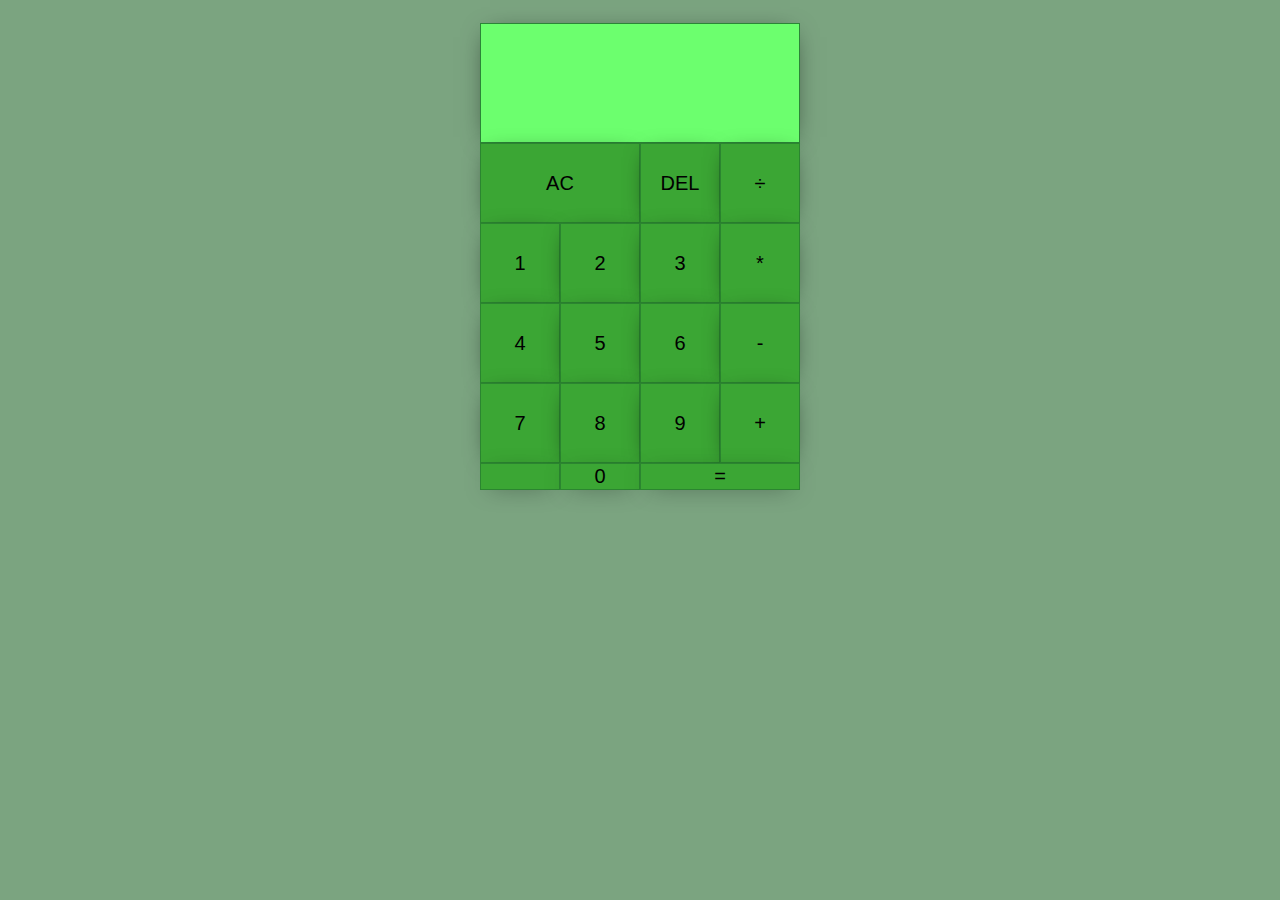
==== kalkulator0.6/index.html @ 6a84cb17 "Wersyfikacja" ====
<!DOCTYPE html>
<html lang="en">
  <head>
    <meta charset="utf-8">
    <meta name="viewport" content="width=device-width, initial-scale=1.0">
    <title>Najlepszy kalkulator</title>
    <link rel="stylesheet" href="style.css">
    <script src="script.js" defer></script>
  </head>
  <body>
    <div class="kalkulator">
      <div class="wynik">
         <div class="poprzednie-dzialanie"></div>
         <div class="aktualne-dzialanie"></div>
       </div>
       <button class="wyczys coll2">AC</button>
       <button class="usun">DEL</button>
       
       <button class="operator">÷</button>
       <button class="cyfra">1</button>
       <button class="cyfra">2</button>
       <button class="cyfra">3</button>

       <button class="operator">*</button>
       <button class="cyfra">4</button>
       <button class="cyfra">5</button>
       <button class="cyfra">6</button>
       
       <button class="operator">-</button>
       <button class="cyfra">7</button>
       <button class="cyfra">8</button>
       <button class="cyfra">9</button>
       
       <button class="operator">+</button>
       <button class="cyfra"></button>
       <button class="cyfra">0</button>
       <button class="rownosc coll2">=</button>
    </div>
  </body>
</html>
---- kalkulator0.6/style.css ----
*, *::after, *::before{
  box-sizing: border-box;
  font-family:sans-serif;
  font-size: 20px;
  font-weight: 450;
  color: rgb(0, 0, 0);
}

body {
  padding: 0px;
  margin:0px;
  background-color: rgb(123, 164, 128);


}
.kalkulator{    
  margin: 23px;
  display: grid;
  justify-content: center;
  align-content: center;
  grid-template-columns: repeat(4, 80px);
  grid-template-rows: minmax(120px, auto) repeat(4, 80px);
}
.wynik{
  background-color: rgb(108, 255, 110);
  grid-column: 1 / -1 ;
  border: 1px solid rgb(43, 133, 55);
  padding: 20px;
  word-wrap: break-word;
  word-break: break-all;
  display: flex;
  justify-content: space-between;
  align-items: flex-end;
  flex-direction: column;
  box-shadow: 0px 4px 25px -10px rgba(0, 0, 0, 0.75);
}


.poprzednie-dzialanie{
  font-size: 16px;
  font-weight: 400;
  color: rgb(0, 0, 0)
}
.aktualne-dzialanie{

  font-size: 30px;
  
}

button{
  cursor: pointer;
  border: 1px solid rgb(43, 133, 48);
  box-shadow: 0px 4px 25px -10px rgba(0, 0, 0, 0.75);
  background-color: rgb(59, 166, 52);
  outline: none;
}

.coll2 {
  grid-column: span 2;
}
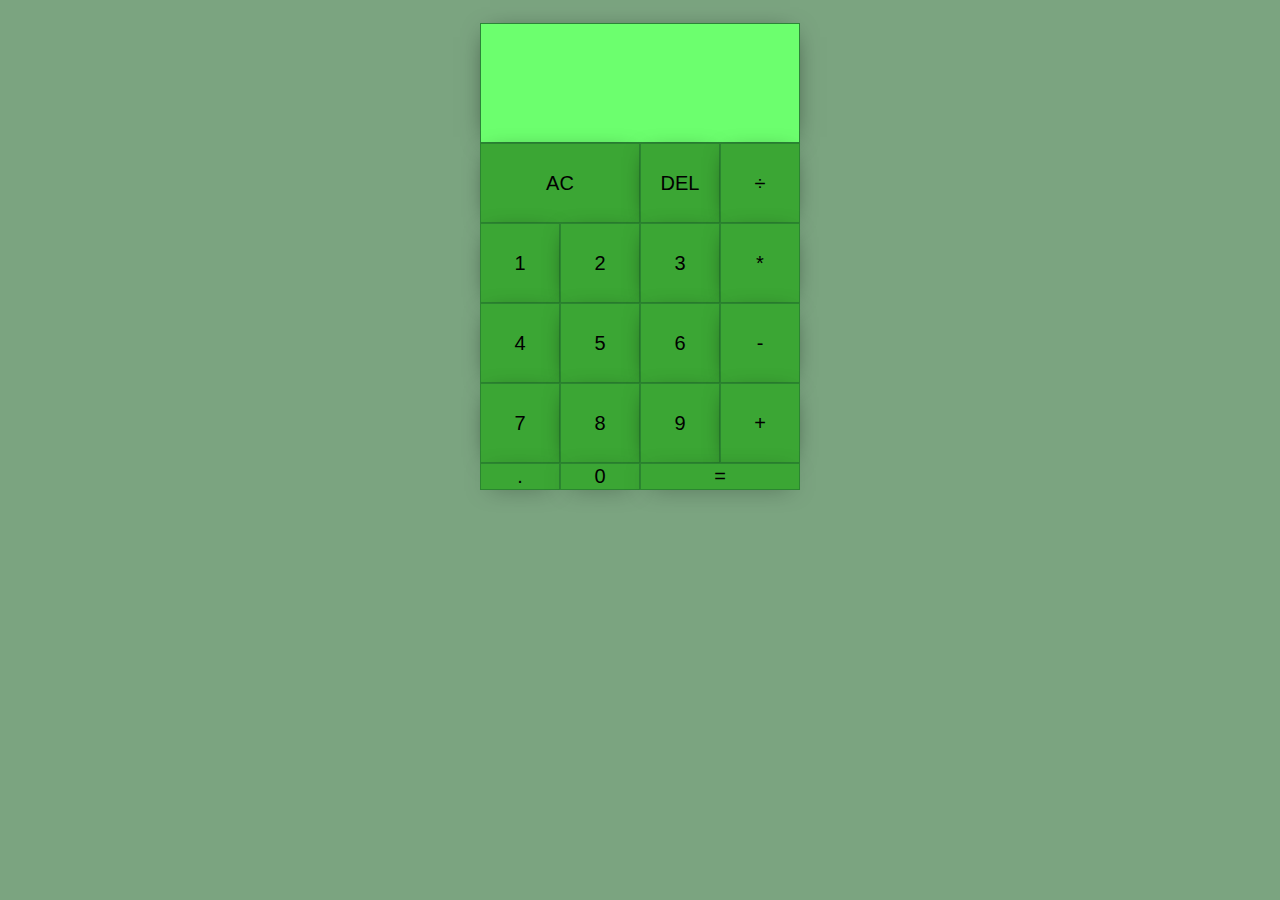
==== commit 48105c23: "Test" ====
--- a/kalkulator0.6/index.html
+++ b/kalkulator0.6/index.html
@@ -32,7 +32,7 @@
        <button class="cyfra">9</button>
        
        <button class="operator">+</button>
-       <button class="cyfra"></button>
+       <button class="cyfra">.</button>
        <button class="cyfra">0</button>
        <button class="rownosc coll2">=</button>
     </div>
